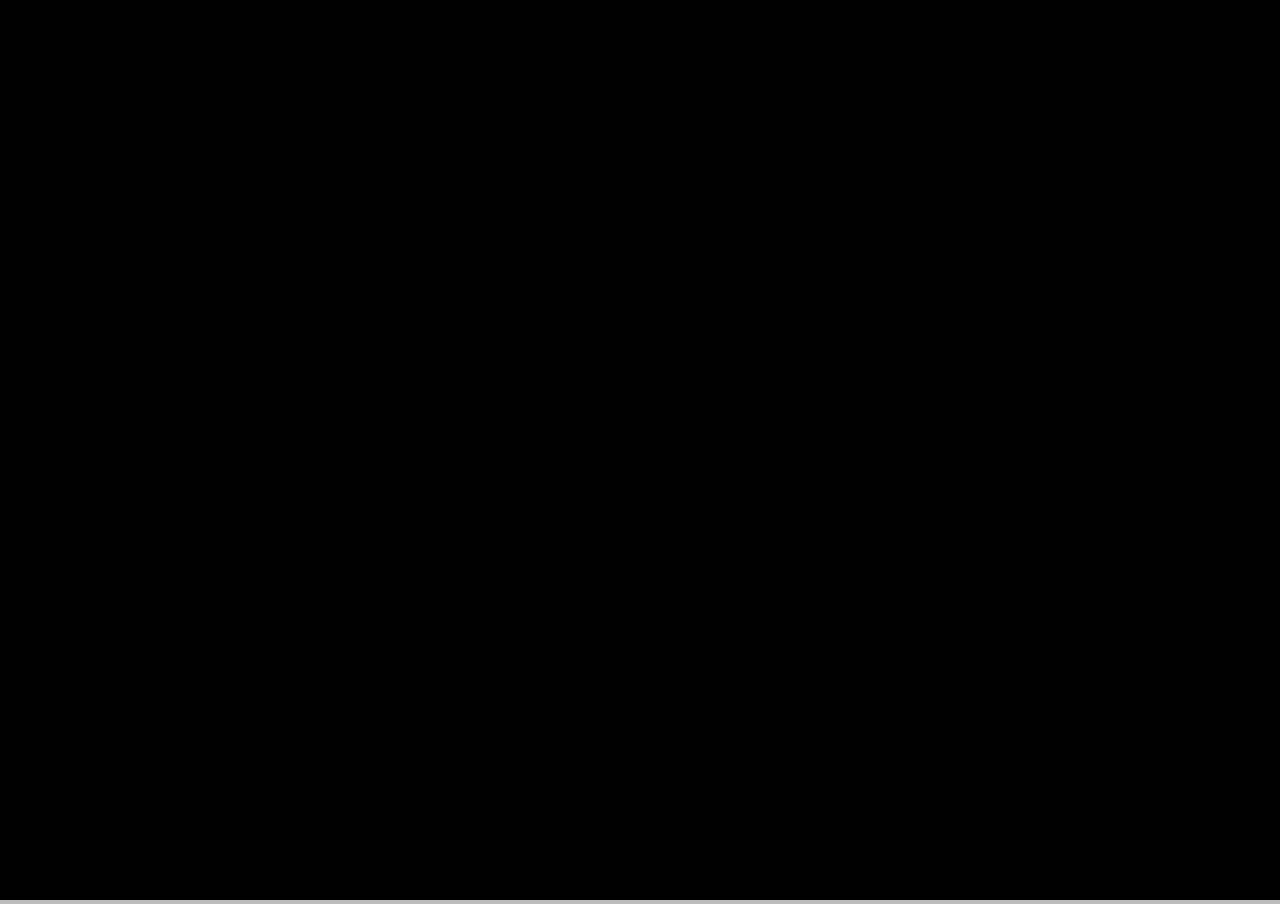
==== editor_view.html @ 8bba162b "Repo Sync" ====
<!DOCTYPE html>
<HTML>
<script src='./lib/three/three.min.js'></script>
<body style='margin: 0px; background-color: #bbbbbb;overflow: hidden;'>
<script type="text/javascript">
	var renderer	= new THREE.WebGLRenderer();
    renderer.setClearColor(new THREE.Color(0x000000, 1.0));
	renderer.setSize( window.innerWidth, window.innerHeight );
	document.body.appendChild( renderer.domElement );
    
    var objects = [];
	var updateFcts	= []
	var scene	= new THREE.Scene()
	var camera	= new THREE.PerspectiveCamera(45, window.innerWidth / window.innerHeight, 0.01, 1000 )
	camera.position.z = 4
    var hemiLight = new THREE.HemisphereLight( 0x0000ff, 0x00ff00, 0.6 ); 
    scene.add(hemiLight);
    render();
    
	// the function called to run the generatedCode
	window.run	= function run(generatedCode){
		console.log('generatedCode inside view iframe', generatedCode)
        console.log(objects.length);
        clearAll();
		eval(generatedCode)
        render();
	}

	//////////////////////////////////////////////////////////////////////////////////
	//		Camera Controls							//
	//////////////////////////////////////////////////////////////////////////////////
	var mouse	= {x : 0, y : 0}
	document.addEventListener('mousemove', function(event){
		mouse.x	= (event.clientX / window.innerWidth ) - 0.5
		mouse.y	= (event.clientY / window.innerHeight) - 0.5
	}, false)
	updateFcts.push(function(delta, now){
		camera.position.x += (mouse.x*5 - camera.position.x) * (delta*3)
		camera.position.y += (mouse.y*5 - camera.position.y+2) * (delta*3)
		camera.lookAt( scene.position )
	})

  function clearAll(){
    while(objects.length>0){
        console.log(scene.children)
        scene.removeObject(objects[0]);
        objects.shift();
    };
};
	//////////////////////////////////////////////////////////////////////////////////
	//		render the scene						//
	//////////////////////////////////////////////////////////////////////////////////
	updateFcts.push(function(){
		renderer.render( scene, camera );		
	})
    function render() {
            renderer.render(scene, camera);
        }
	
	//////////////////////////////////////////////////////////////////////////////////
	//		loop runner							//
	//////////////////////////////////////////////////////////////////////////////////
	var lastTimeMsec= null
	requestAnimationFrame(function animate(nowMsec){
		// keep looping
		requestAnimationFrame( animate );
		// measure time
		lastTimeMsec	= lastTimeMsec || nowMsec-1000/60
		var deltaMsec	= Math.min(200, nowMsec - lastTimeMsec)
		lastTimeMsec	= nowMsec
		// call each update function
		updateFcts.forEach(function(updateFn){
			updateFn(deltaMsec/1000, nowMsec/1000)
		})
	})
    
</script></body></HTML>
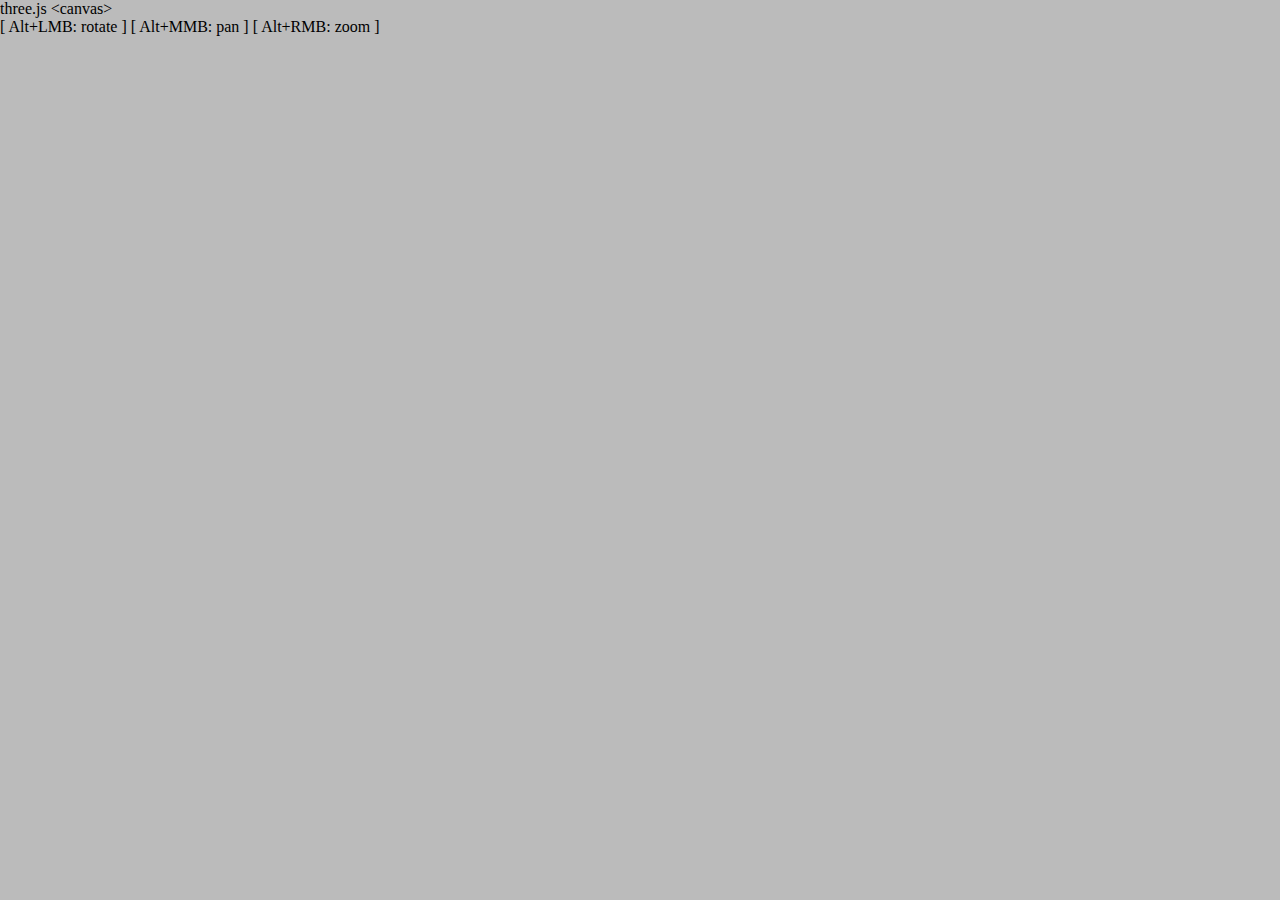
==== commit 73fa9a4b: "fixing skarf issues" ====
--- a/editor_view.html
+++ b/editor_view.html
@@ -1,12 +1,299 @@
 <!DOCTYPE html>
 <HTML>
-<script src='./lib/three/three.min.js'></script>
-<body style='margin: 0px; background-color: #bbbbbb;overflow: hidden;'>
+<script src="js/jquery/jquery-2.0.2.min.js"></script>
+<script src='js/threejs/three.min.js'></script>
+<script src="js/video/webrtc_adapter.js"></script>
+<script src="js/video/streamvideo.js"></script>
+<script src="js/skarf/skarf.min.js"></script>
+<script src="js/js-aruco/svd.js"></script>
+<script src="js/js-aruco/posit1.js"></script>
+<script src="js/js-aruco/cv.js"></script>
+<script src="js/js-aruco/aruco.js"></script>
 <script type="text/javascript">
-	var renderer	= new THREE.WebGLRenderer();
-    renderer.setClearColor(new THREE.Color(0x000000, 1.0));
-	renderer.setSize( window.innerWidth, window.innerHeight );
-	document.body.appendChild( renderer.domElement );
+    var MARKER_SIZE = 35.0; //millimeters
+
+        var clock = new THREE.Clock();
+        var lookAtPoint = new THREE.Vector3();
+
+        var isOrbiting = true;
+        var canvas, canvasWidth, canvasHeight;
+        var skarf, skarfJsArToolKit, skarfJsAruco;
+        var trackingLibObjects = {};
+
+        var trackingLibs = {
+            'JSARToolKit': 'JSARToolKit',
+            'js-aruco': 'js-aruco'
+        };
+
+        var options = {
+            trackingLib: trackingLibs[Object.keys(trackingLibs)[0]],
+            trackingSceneThreshold: 128,
+            trackingSceneMultipleTrackers: false,
+            cameraMotionAutoOrbit: false,
+            cameraMotionRadius: 0.2,
+            cameraMotionSpeed: 0.2,
+            cameraMotionTiltAmp: 0.2,
+            cameraMotionTiltOffset: 0.1,
+            togglePauseOrbit: function () {
+                isOrbiting = !isOrbiting;
+            },
+            displayRefCube: false,
+            displayDebugView: false,
+            displayOriginPlane: false,
+            displayWireframe: false,
+            displayLocalAxis: false
+        };
+
+        function checkWebGl() {
+            if (!Detector.webgl) {
+                $('div').remove();
+                Detector.addGetWebGLMessage();
+                throw new Error('Your browser does not seem to support WebGL');
+            }
+        }
+
+        var vfov;
+        var trackSceneRenderer, trackSceneScene, trackSceneCamera, trackSceneCameraControls;
+        var trackScenePlaneMesh, trackScenePlaneMesh2, trackScenePlaneMesh3;
+        var refCubeMesh, refCubeMesh2, refCubeMesh3;
+        var composer;
+        var source;
+
+
+
+
+        var markerImages = {
+            'JSARToolKit': [
+            THREE.ImageUtils.loadTexture('markers/jsartoolkit/22.png'),
+            THREE.ImageUtils.loadTexture('markers/jsartoolkit/81.png'),
+            THREE.ImageUtils.loadTexture('markers/jsartoolkit/63.png')
+        ],
+            'js-aruco': [
+            THREE.ImageUtils.loadTexture('markers/js-aruco/1001.png'),
+            THREE.ImageUtils.loadTexture('markers/js-aruco/446.png'),
+            THREE.ImageUtils.loadTexture('markers/js-aruco/923.png')
+        ]
+        }
+
+        function setupThreejsTrackingScene() {
+
+            //renderer
+            trackSceneRenderer = new THREE.WebGLRenderer({
+                antialias: true
+            });
+            trackSceneRenderer.setSize(canvasWidth, canvasHeight);
+            trackSceneRenderer.setClearColor('#888888', 1);
+            var $threejsTrackSceneContainerElem = $('#mainTracking3dScene div:eq(0)');
+            $threejsTrackSceneContainerElem.after(trackSceneRenderer.domElement);
+            source = trackSceneRenderer.domElement;
+
+            //scene
+            trackSceneScene = new THREE.Scene();
+
+            //camera
+            vfov = 40;
+            trackSceneCamera = new THREE.PerspectiveCamera(vfov, canvasWidth / canvasHeight, 0.1, 1000);
+            trackSceneCamera.position.set(0.25, 0.25, 0.25);
+            trackSceneCamera.lookAt(new THREE.Vector3(0, 0, 0));
+            trackSceneCameraControls = new THREE.OrbitControls(trackSceneCamera);
+            trackSceneCameraControls.modifierKey = 'alt';
+
+            //plane
+            trackScenePlaneMesh = new THREE.Mesh(
+                new THREE.PlaneGeometry(0.1, 0.1, 2, 2),
+                new THREE.MeshBasicMaterial()
+            );
+            trackScenePlaneMesh.geometry.applyMatrix(new THREE.Matrix4().makeRotationX(-Math.PI / 2));
+            trackSceneScene.add(trackScenePlaneMesh);
+
+            //plane 2
+            trackScenePlaneMesh2 = new THREE.Mesh(
+                new THREE.PlaneGeometry(0.1, 0.1, 2, 2),
+                new THREE.MeshBasicMaterial()
+            );
+            trackScenePlaneMesh2.geometry.applyMatrix(new THREE.Matrix4().makeRotationX(-Math.PI / 2));
+            trackScenePlaneMesh2.position.x = 0.11;
+            trackScenePlaneMesh2.position.z = -0.07;
+            trackSceneScene.add(trackScenePlaneMesh2);
+
+            //plane 3
+            trackScenePlaneMesh3 = new THREE.Mesh(
+                new THREE.PlaneGeometry(0.1, 0.1, 2, 2),
+                new THREE.MeshBasicMaterial()
+            );
+            trackScenePlaneMesh3.geometry.applyMatrix(new THREE.Matrix4().makeRotationX(-Math.PI / 2));
+            trackScenePlaneMesh3.position.x = -0.14;
+            trackScenePlaneMesh3.position.z = -0.02;
+            trackSceneScene.add(trackScenePlaneMesh3);
+
+            //reference cube
+            refCubeMesh = new THREE.Mesh(
+                new THREE.CubeGeometry(0.1, 0.1, 0.1),
+                new THREE.MeshBasicMaterial({
+                    color: 0x00ff00,
+                    side: THREE.DoubleSide,
+                    wireframe: true,
+                    depthTest: false,
+                    depthWrite: false
+                })
+            );
+            refCubeMesh.position.y = 0.05;
+            trackSceneScene.add(refCubeMesh);
+
+            //reference cube 2
+            refCubeMesh2 = new THREE.Mesh(
+                new THREE.CubeGeometry(0.1, 0.1, 0.1),
+                new THREE.MeshBasicMaterial({
+                    color: 0x00ff00,
+                    side: THREE.DoubleSide,
+                    wireframe: true,
+                    depthTest: false,
+                    depthWrite: false
+                })
+            );
+            refCubeMesh2.position.x = trackScenePlaneMesh2.position.x;
+            refCubeMesh2.position.y = 0.05;
+            refCubeMesh2.position.z = trackScenePlaneMesh2.position.z;
+            trackSceneScene.add(refCubeMesh2);
+
+            //reference cube 3
+            refCubeMesh3 = new THREE.Mesh(
+                new THREE.CubeGeometry(0.1, 0.1, 0.1),
+                new THREE.MeshBasicMaterial({
+                    color: 0x00ff00,
+                    side: THREE.DoubleSide,
+                    wireframe: true,
+                    depthTest: false,
+                    depthWrite: false
+                })
+            );
+            refCubeMesh3.position.x = trackScenePlaneMesh3.position.x;
+            refCubeMesh3.position.y = 0.05;
+            refCubeMesh3.position.z = trackScenePlaneMesh3.position.z;
+            trackSceneScene.add(refCubeMesh3);
+        }
+
+        var renderer, scene, cameraJsArToolKit, cameraJsAruco;
+        var keyLight, fillLight;
+        var materials = [];
+        var originPlaneMesh;
+
+        function setupMainScene() {
+
+            //create renderer
+            renderer = new THREE.WebGLRenderer({
+                antialias: true
+            });
+            renderer.setSize(640, 360);
+            renderer.setClearColor('#081419', 1);
+            renderer.shadowMapEnabled = true;
+            renderer.shadowMapType = THREE.PCFShadowMap;
+            renderer.shadowMapSoft = true;
+            var $threejsContainerElem = $('#threejs-container');
+            $threejsContainerElem.append(renderer.domElement);
+
+            //create scene
+            scene = new THREE.Scene();
+
+            //create cameras
+            cameraJsArToolKit = new THREE.PerspectiveCamera(25, renderer.domElement.width / renderer.domElement.height, 0.1, 1000);
+            cameraJsArToolKit.position.set(8, 8, 15);
+            cameraJsArToolKit.lookAt(new THREE.Vector3(0, 0, 0));
+            cameraJsArToolKit.matrixAutoUpdate = false;
+
+            cameraJsAruco = new THREE.PerspectiveCamera(vfov, renderer.domElement.width / renderer.domElement.height, 0.1, 1000);
+            cameraJsAruco.position.set(8, 8, 15);
+            cameraJsAruco.lookAt(new THREE.Vector3(0, 0, 0));
+            cameraJsAruco.matrixAutoUpdate = false;
+
+            //create plane at origin
+            var originPlaneGeom = new THREE.PlaneGeometry(MARKER_SIZE * 3, MARKER_SIZE * 3, 1, 1);
+            originPlaneGeom.applyMatrix(new THREE.Matrix4().makeRotationX(-Math.PI / 2));
+            var originPlaneMaterial = new THREE.MeshPhongMaterial({
+                color: 0x99ff66,
+                side: THREE.DoubleSide,
+                wireframe: false
+            });
+            materials.push(originPlaneMaterial);
+            originPlaneMesh = new THREE.Mesh(originPlaneGeom, originPlaneMaterial);
+            originPlaneMesh.castShadow = true;
+            originPlaneMesh.receiveShadow = true;
+            scene.add(originPlaneMesh);
+
+            //setup lights
+            scene.add(new THREE.AmbientLight(0x111111));
+
+            keyLight = new THREE.DirectionalLight(0xffffff, 1.0);
+            keyLight.position.set(-50, 75, 75);
+            keyLight.target.position.set(0, 0, 0);
+            keyLight.castShadow = true;
+            keyLight.shadowCameraNear = 60;
+            keyLight.shadowCameraFar = 200;
+            keyLight.shadowCameraRight = 150;
+            keyLight.shadowCameraLeft = -150;
+            keyLight.shadowCameraTop = 150;
+            keyLight.shadowCameraBottom = -150;
+            // keyLight.shadowCameraVisible = true;
+            keyLight.shadowBias = 0.0001;
+            keyLight.shadowDarkness = 0.5;
+            keyLight.shadowMapWidth = 1024;
+            keyLight.shadowMapHeight = 1024;
+            scene.add(keyLight);
+
+            fillLight = new THREE.DirectionalLight(0xffffff, 0.7);
+            fillLight.position.set(25, 75, 75);
+            fillLight.target.position.set(0, 0, 0);
+            scene.add(fillLight);
+        }
+
+        function setupSkarf() {
+            //INICIO VIDEO
+            sourceVideoTrack = $('#mainVideo')[0];
+            //FIN VIDEO  
+
+
+            //create Skarf framework
+            skarfJsArToolKit = new SKARF.Skarf({
+
+                arLibType: 'jsartoolkit',
+                trackingElem: sourceVideoTrack,
+                markerSize: MARKER_SIZE,
+                verticalFov: vfov,
+                threshold: options.trackingSceneThreshold,
+                debug: options.displayDebugView,
+
+                canvasContainerElem: $('#canvas-container'),
+
+                renderer: renderer,
+                scene: scene,
+                camera: cameraJsArToolKit,
+
+                markersJsonFile: 'models/models_jsartoolkit.json'
+
+            });
+            trackingLibObjects['JSARToolKit'] = skarfJsArToolKit;
+
+            skarfJsAruco = new SKARF.Skarf({
+
+                arLibType: 'jsaruco',
+                trackingElem: sourceVideoTrack,
+                markerSize: MARKER_SIZE,
+                verticalFov: vfov,
+                debug: options.displayDebugView,
+
+                canvasContainerElem: $('#canvas-container'),
+
+                renderer: renderer,
+                scene: scene,
+                camera: cameraJsAruco,
+
+                markersJsonFile: 'models/models_jsaruco.json'
+
+            });
+            trackingLibObjects['js-aruco'] = skarfJsAruco;
+
+            skarf = trackingLibObjects[options.trackingLib];
+        }
     
     var objects = [];
 	var updateFcts	= []
@@ -15,6 +302,14 @@
 	camera.position.z = 4
     var hemiLight = new THREE.HemisphereLight( 0x0000ff, 0x00ff00, 0.6 ); 
     scene.add(hemiLight);
+    
+    //get canvas
+    
+    setupThreejsTrackingScene();
+    setupMainScene();
+    setupSkarf();
+    setupVideo();
+    streamVideo(video);
     render();
     
 	// the function called to run the generatedCode
@@ -54,6 +349,8 @@
 		renderer.render( scene, camera );		
 	})
     function render() {
+            //update on every frame
+            skarf.update(dt);
             renderer.render(scene, camera);
         }
 	
@@ -74,4 +371,15 @@
 		})
 	})
     
-</script></body></HTML>
+</script>
+<body style='margin: 0px; background-color: #bbbbbb;overflow: hidden;'>
+    <div class="container" id="threejs-container-parent">
+        <div class="caption">three.js &lt;canvas&gt;</div>
+        <div id="threejs-container"></div>
+        <div class="caption">[ Alt+LMB: rotate ] [ Alt+MMB: pan ] [ Alt+RMB: zoom ]</div>
+    </div>
+    <div class="mainCanvas"></div>
+    <div class="invisible" id="video-container">
+        <video id="mainVideo" width="640" height="480" autoplay="autoplay" muted="true"></video>
+    </div>
+</body></HTML>
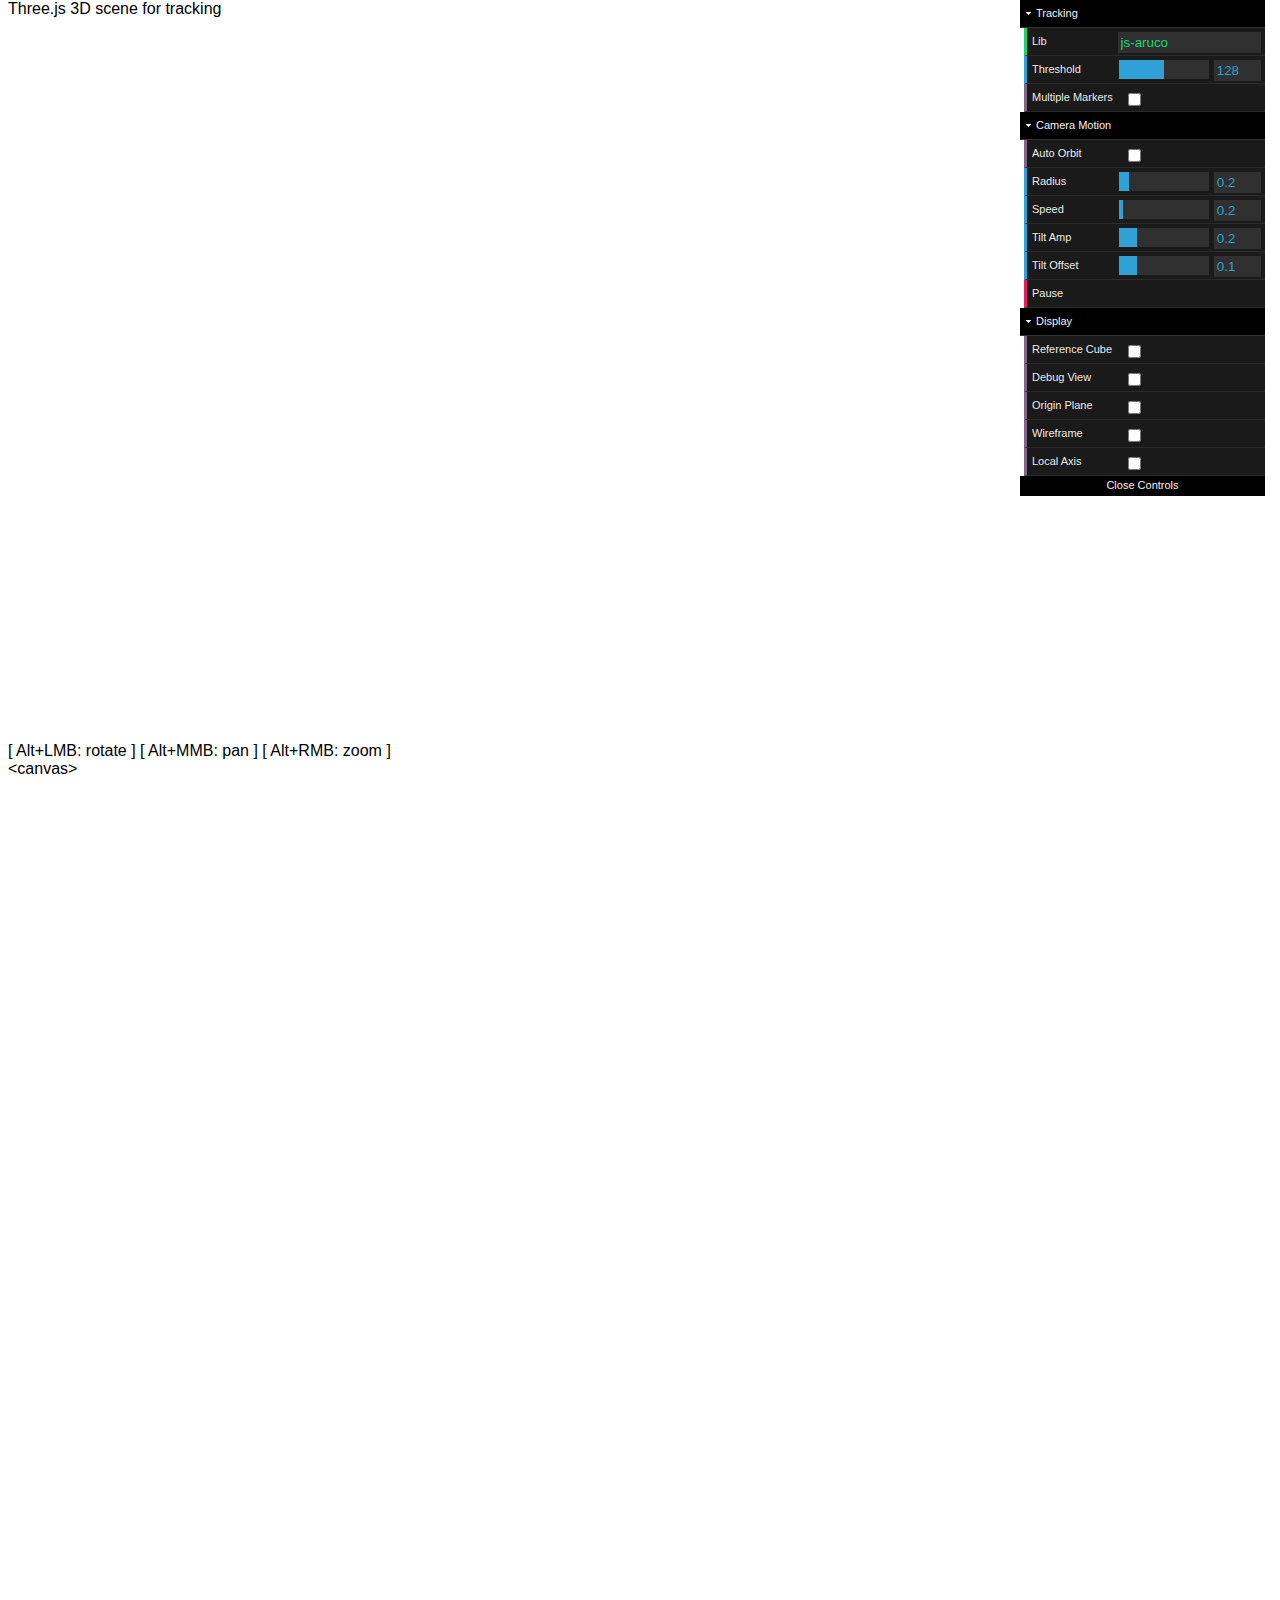
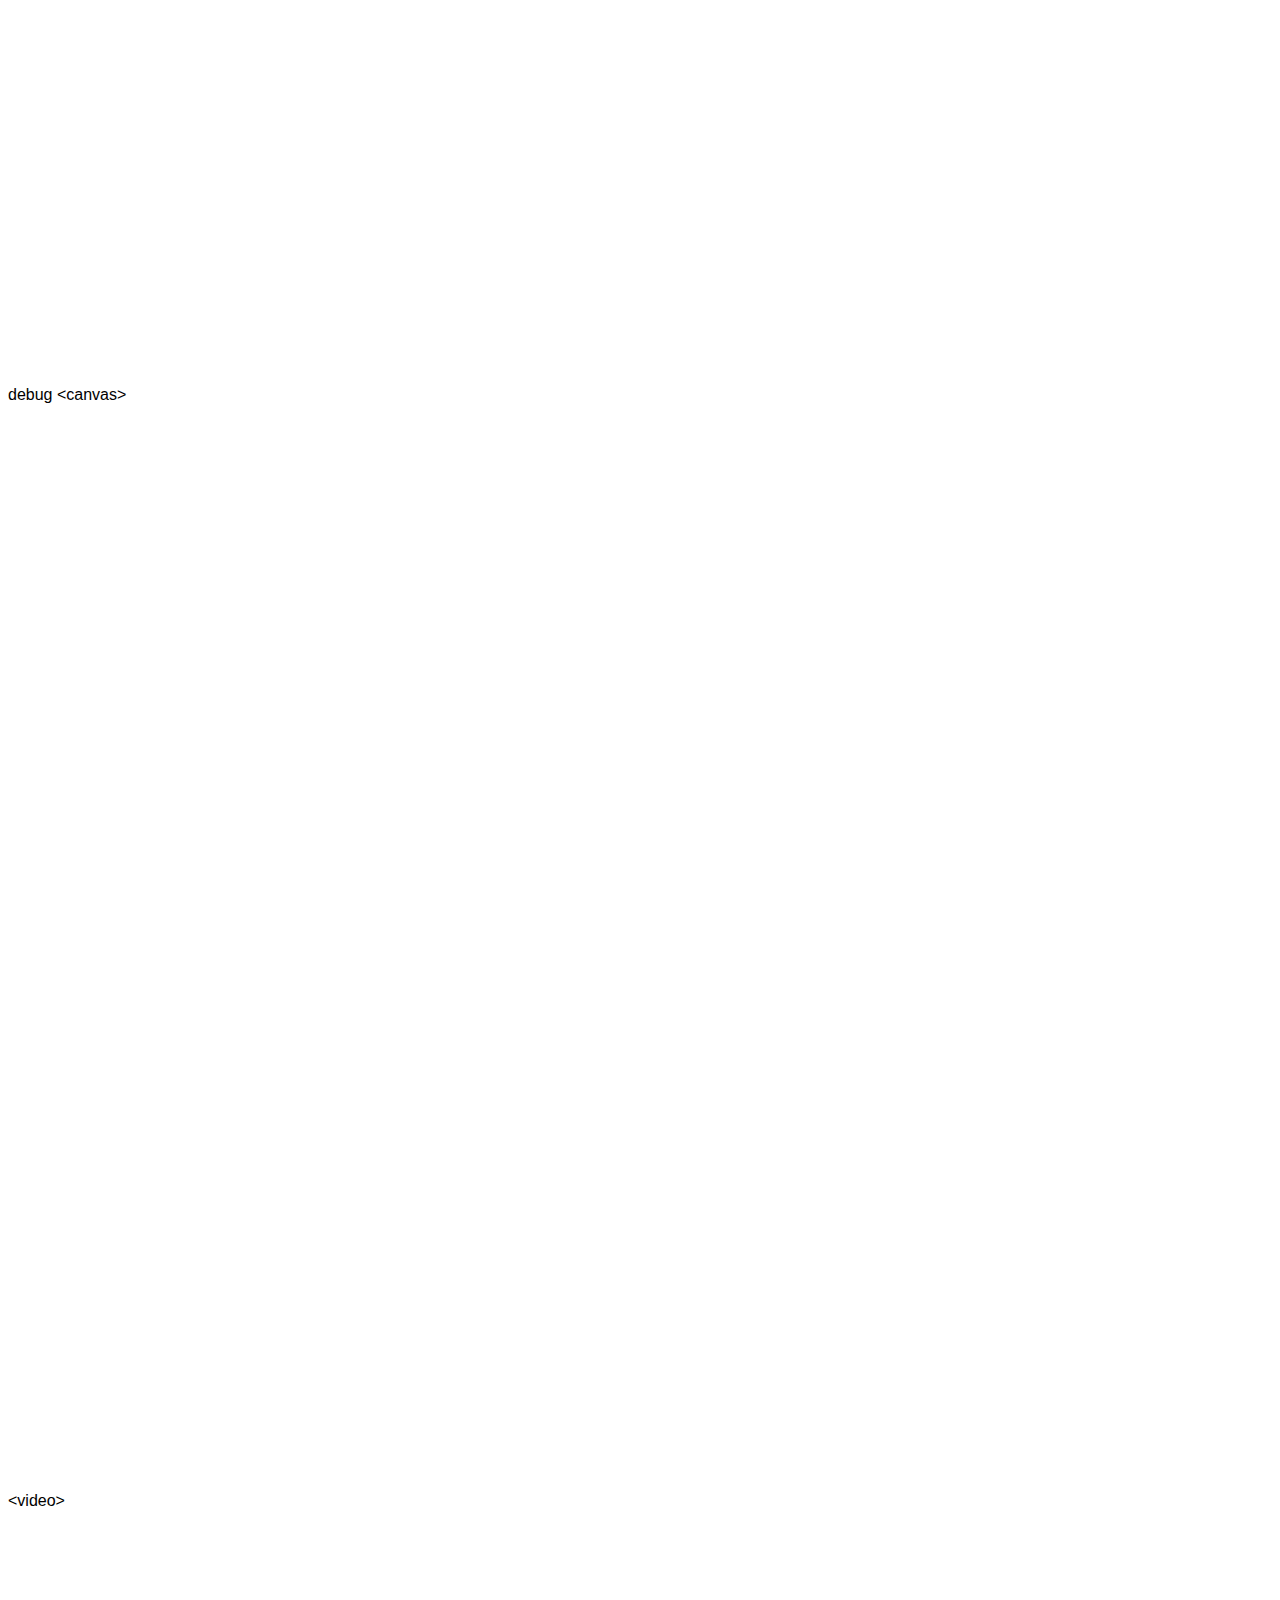
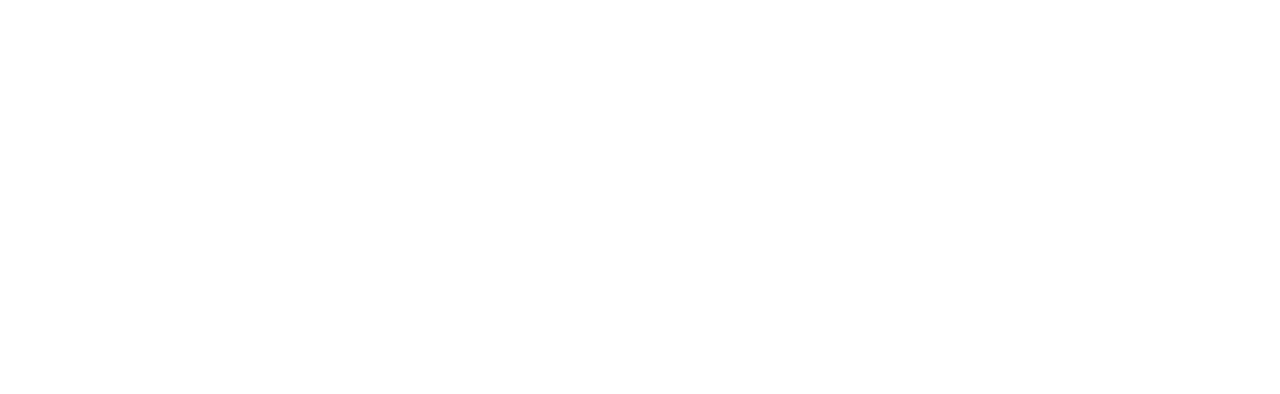
==== commit fb9e49c7: "Primera versión Skarf funcional" ====
--- a/editor_view.html
+++ b/editor_view.html
@@ -1,32 +1,50 @@
 <!DOCTYPE html>
-<HTML>
-<script src="js/jquery/jquery-2.0.2.min.js"></script>
-<script src='js/threejs/three.min.js'></script>
-<script src="js/video/webrtc_adapter.js"></script>
-<script src="js/video/streamvideo.js"></script>
-<script src="js/skarf/skarf.min.js"></script>
-<script src="js/js-aruco/svd.js"></script>
-<script src="js/js-aruco/posit1.js"></script>
-<script src="js/js-aruco/cv.js"></script>
-<script src="js/js-aruco/aruco.js"></script>
-<script type="text/javascript">
-    var MARKER_SIZE = 35.0; //millimeters
+<html>
+
+<head>
+    <title>skarf.js - Track Three.js Scene</title>
+    <meta charset="UTF-8" />
+
+    <link href='http://fonts.googleapis.com/css?family=Fauna+One' rel='stylesheet' type='text/css'>
+    <link rel="stylesheet" href="css/style.css">
+
+    <!--load helper libraries-->
+    <script type="text/javascript" src="js/jquery/jquery-2.0.2.min.js"></script>
+
+    <!--load 3D libraries-->
+    <script type="text/javascript" src="js/threejs/three.min.js"></script>
+    <script type="text/javascript" src="js/threejs/Detector.js"></script>
+    <script type="text/javascript" src="js/threejs/stats.min.js"></script>
+    <script type="text/javascript" src="js/threejs/OrbitControls.js"></script>
+    <script type="text/javascript" src="js/threejs/OBJMTLLoader.js"></script>
+    <script type="text/javascript" src="js/threejs/MTLLoader.js"></script>
+    <script type="text/javascript" src="js/threejs/BinaryLoader.js"></script>
+    <script type="text/javascript" src="js/dat.gui/dat.gui.min.js"></script>
+
+    <!--load AR libraries-->
+    <script type="text/javascript" src="js/js-aruco/svd.js"></script>
+    <script type="text/javascript" src="js/js-aruco/posit1.js"></script>
+    <script type="text/javascript" src="js/js-aruco/cv.js"></script>
+    <script type="text/javascript" src="js/js-aruco/aruco.js"></script>
+    <script type="text/javascript" src="js/skarf.min.js"></script>
+
+    <!--load webcam streaming libraries-->
+    <script type="text/javascript" src="js/video/webrtc_adapter.js"></script>
+    <script type="text/javascript" src="js/video/streamvideo.js"></script>
+
+    <script>
+        var MARKER_SIZE = 35.0; //millimeters
 
         var clock = new THREE.Clock();
         var lookAtPoint = new THREE.Vector3();
 
         var isOrbiting = true;
         var canvas, canvasWidth, canvasHeight;
-        var skarf, skarfJsArToolKit, skarfJsAruco;
+        var skarf, skarfJsAruco;
         var trackingLibObjects = {};
 
-        var trackingLibs = {
-            'JSARToolKit': 'JSARToolKit',
-            'js-aruco': 'js-aruco'
-        };
-
         var options = {
-            trackingLib: trackingLibs[Object.keys(trackingLibs)[0]],
+            trackingLib: 'js-aruco',
             trackingSceneThreshold: 128,
             trackingSceneMultipleTrackers: false,
             cameraMotionAutoOrbit: false,
@@ -62,18 +80,11 @@
 
 
 
-        var markerImages = {
-            'JSARToolKit': [
-            THREE.ImageUtils.loadTexture('markers/jsartoolkit/22.png'),
-            THREE.ImageUtils.loadTexture('markers/jsartoolkit/81.png'),
-            THREE.ImageUtils.loadTexture('markers/jsartoolkit/63.png')
-        ],
-            'js-aruco': [
+        var markerImages = [
             THREE.ImageUtils.loadTexture('markers/js-aruco/1001.png'),
             THREE.ImageUtils.loadTexture('markers/js-aruco/446.png'),
             THREE.ImageUtils.loadTexture('markers/js-aruco/923.png')
         ]
-        }
 
         function setupThreejsTrackingScene() {
 
@@ -173,7 +184,7 @@
             trackSceneScene.add(refCubeMesh3);
         }
 
-        var renderer, scene, cameraJsArToolKit, cameraJsAruco;
+        var renderer, scene, cameraJsAruco;
         var keyLight, fillLight;
         var materials = [];
         var originPlaneMesh;
@@ -196,11 +207,6 @@
             scene = new THREE.Scene();
 
             //create cameras
-            cameraJsArToolKit = new THREE.PerspectiveCamera(25, renderer.domElement.width / renderer.domElement.height, 0.1, 1000);
-            cameraJsArToolKit.position.set(8, 8, 15);
-            cameraJsArToolKit.lookAt(new THREE.Vector3(0, 0, 0));
-            cameraJsArToolKit.matrixAutoUpdate = false;
-
             cameraJsAruco = new THREE.PerspectiveCamera(vfov, renderer.domElement.width / renderer.domElement.height, 0.1, 1000);
             cameraJsAruco.position.set(8, 8, 15);
             cameraJsAruco.lookAt(new THREE.Vector3(0, 0, 0));
@@ -251,28 +257,6 @@
             sourceVideoTrack = $('#mainVideo')[0];
             //FIN VIDEO  
 
-
-            //create Skarf framework
-            skarfJsArToolKit = new SKARF.Skarf({
-
-                arLibType: 'jsartoolkit',
-                trackingElem: sourceVideoTrack,
-                markerSize: MARKER_SIZE,
-                verticalFov: vfov,
-                threshold: options.trackingSceneThreshold,
-                debug: options.displayDebugView,
-
-                canvasContainerElem: $('#canvas-container'),
-
-                renderer: renderer,
-                scene: scene,
-                camera: cameraJsArToolKit,
-
-                markersJsonFile: 'models/models_jsartoolkit.json'
-
-            });
-            trackingLibObjects['JSARToolKit'] = skarfJsArToolKit;
-
             skarfJsAruco = new SKARF.Skarf({
 
                 arLibType: 'jsaruco',
@@ -287,99 +271,264 @@
                 scene: scene,
                 camera: cameraJsAruco,
 
-                markersJsonFile: 'models/models_jsaruco.json'
+                markersJsonFile: 'models/test.json'
 
             });
             trackingLibObjects['js-aruco'] = skarfJsAruco;
 
             skarf = trackingLibObjects[options.trackingLib];
         }
-    
-    var objects = [];
-	var updateFcts	= []
-	var scene	= new THREE.Scene()
-	var camera	= new THREE.PerspectiveCamera(45, window.innerWidth / window.innerHeight, 0.01, 1000 )
-	camera.position.z = 4
-    var hemiLight = new THREE.HemisphereLight( 0x0000ff, 0x00ff00, 0.6 ); 
-    scene.add(hemiLight);
-    
-    //get canvas
-    
-    setupThreejsTrackingScene();
-    setupMainScene();
-    setupSkarf();
-    setupVideo();
-    streamVideo(video);
-    render();
-    
-	// the function called to run the generatedCode
-	window.run	= function run(generatedCode){
-		console.log('generatedCode inside view iframe', generatedCode)
-        console.log(objects.length);
-        clearAll();
-		eval(generatedCode)
-        render();
-	}
-
-	//////////////////////////////////////////////////////////////////////////////////
-	//		Camera Controls							//
-	//////////////////////////////////////////////////////////////////////////////////
-	var mouse	= {x : 0, y : 0}
-	document.addEventListener('mousemove', function(event){
-		mouse.x	= (event.clientX / window.innerWidth ) - 0.5
-		mouse.y	= (event.clientY / window.innerHeight) - 0.5
-	}, false)
-	updateFcts.push(function(delta, now){
-		camera.position.x += (mouse.x*5 - camera.position.x) * (delta*3)
-		camera.position.y += (mouse.y*5 - camera.position.y+2) * (delta*3)
-		camera.lookAt( scene.position )
-	})
-
-  function clearAll(){
-    while(objects.length>0){
-        console.log(scene.children)
-        scene.removeObject(objects[0]);
-        objects.shift();
-    };
-};
-	//////////////////////////////////////////////////////////////////////////////////
-	//		render the scene						//
-	//////////////////////////////////////////////////////////////////////////////////
-	updateFcts.push(function(){
-		renderer.render( scene, camera );		
-	})
-    function render() {
-            //update on every frame
-            skarf.update(dt);
-            renderer.render(scene, camera);
-        }
-	
-	//////////////////////////////////////////////////////////////////////////////////
-	//		loop runner							//
-	//////////////////////////////////////////////////////////////////////////////////
-	var lastTimeMsec= null
-	requestAnimationFrame(function animate(nowMsec){
-		// keep looping
-		requestAnimationFrame( animate );
-		// measure time
-		lastTimeMsec	= lastTimeMsec || nowMsec-1000/60
-		var deltaMsec	= Math.min(200, nowMsec - lastTimeMsec)
-		lastTimeMsec	= nowMsec
-		// call each update function
-		updateFcts.forEach(function(updateFn){
-			updateFn(deltaMsec/1000, nowMsec/1000)
-		})
-	})
-    
-</script>
-<body style='margin: 0px; background-color: #bbbbbb;overflow: hidden;'>
-    <div class="container" id="threejs-container-parent">
-        <div class="caption">three.js &lt;canvas&gt;</div>
-        <div id="threejs-container"></div>
+
+        var stats;
+
+        function setupStats() {
+            stats = new Stats();
+            var $threejsContainerParentElem = $('#threejs-container-parent');
+            $threejsContainerParentElem.append(stats.domElement);
+        }
+
+        var gui;
+        var trackingFolder, cameraMotionFolder, displayFolder;
+
+        function setupGui() {
+
+            gui = new dat.GUI();
+            // gui.close();  //close GUI by default
+
+            //tracking scene folder
+            trackingFolder = gui.addFolder('Tracking');
+            trackingFolder.open();
+
+            var control = trackingFolder.add(options, 'trackingLib', 'jsaruco').name('Lib');
+
+            function changeTrackingLib(value) {
+
+                console.log('Using tracking lib: ' + value);
+
+                //hide all models of the current skarf
+                var renderer = skarf.getRenderer();
+                renderer.hideAllModels();
+
+                //swap the marker images
+                trackScenePlaneMesh.material.map = markerImages[0];
+                trackScenePlaneMesh2.material.map = markerImages[1];
+                trackScenePlaneMesh3.material.map = markerImages[2];
+
+                //swap the tracking lib
+                skarf = trackingLibObjects[value];
+            }
+            control.onChange(changeTrackingLib);
+            changeTrackingLib(options.trackingLib);
+
+            control = trackingFolder.add(options, 'trackingSceneThreshold', 0, 255).name('Threshold');
+
+            function trackingThreshold_onChange(value) {
+                var arLib = skarf.getArLib();
+                if (arLib instanceof SKARF.JsArToolKitArLib) {
+                    arLib.setThreshold(value);
+                }
+            }
+            control.onChange(trackingThreshold_onChange);
+
+            control = trackingFolder.add(options, 'trackingSceneMultipleTrackers').name('Multiple Markers');
+
+            function toggleMultipleMarkers(value) {
+                trackScenePlaneMesh2.visible = value;
+                trackScenePlaneMesh3.visible = value;
+                refCubeMesh2.visible = value && options.displayRefCube;
+                refCubeMesh3.visible = value && options.displayRefCube;
+            }
+            control.onChange(toggleMultipleMarkers);
+            toggleMultipleMarkers(options.trackingSceneMultipleTrackers);
+
+            //camera motion folder
+            cameraMotionFolder = gui.addFolder('Camera Motion');
+            cameraMotionFolder.open();
+
+            control = cameraMotionFolder.add(options, 'cameraMotionAutoOrbit').name('Auto Orbit');
+
+            function toggleCameraMotionAutoOrbit(value) {
+                //always turn orbiting on when auto orbit is turned on
+                isOrbiting = true;
+            }
+            control.onChange(toggleCameraMotionAutoOrbit);
+
+            control = cameraMotionFolder.add(options, 'cameraMotionRadius', 0.1, 1.0).name('Radius');
+
+            control = cameraMotionFolder.add(options, 'cameraMotionSpeed', 0.1, 2.0).name('Speed');
+
+            control = cameraMotionFolder.add(options, 'cameraMotionTiltAmp', 0.0, 1.0).name('Tilt Amp');
+
+            control = cameraMotionFolder.add(options, 'cameraMotionTiltOffset', 0.0, 0.5).name('Tilt Offset');
+
+            control = cameraMotionFolder.add(options, 'togglePauseOrbit').name('Pause');
+
+            //display folder
+            displayFolder = gui.addFolder('Display');
+            displayFolder.open();
+
+            control = displayFolder.add(options, 'displayRefCube').name('Reference Cube');
+
+            function toggleRefCube(value) {
+                refCubeMesh.visible = value;
+                refCubeMesh2.visible = value && options.trackingSceneMultipleTrackers;
+                refCubeMesh3.visible = value && options.trackingSceneMultipleTrackers;
+            }
+            control.onChange(toggleRefCube);
+            toggleRefCube(options.displayRefCube);
+
+            control = displayFolder.add(options, 'displayDebugView').name('Debug View');
+
+            function toggleDebugView(value) {
+                var arLib = skarf.getArLib();
+                arLib.setDebug(value);
+            }
+            control.onChange(toggleDebugView);
+            toggleDebugView(options.displayDebugView);
+
+            control = displayFolder.add(options, 'displayOriginPlane').name('Origin Plane');
+
+            function toggleOriginPlane(value) {
+                originPlaneMesh.visible = value;
+            }
+            control.onChange(toggleOriginPlane);
+            toggleOriginPlane(options.displayOriginPlane);
+
+            control = displayFolder.add(options, 'displayWireframe').name('Wireframe');
+
+            function toggleWireframe(value) {
+                var renderer = skarf.getRenderer();
+                renderer.setWireframeVisible(value);
+                var i, len;
+                for (i = 0, len = materials.length; i < len; i++) {
+                    materials[i].wireframe = value;
+                }
+            }
+            control.onChange(toggleWireframe);
+            toggleWireframe(options.displayWireframe);
+
+            control = displayFolder.add(options, 'displayLocalAxis').name('Local Axis');
+
+            function toggleLocalAxis(value) {
+                var renderer = skarf.getRenderer();
+                renderer.setLocalAxisVisible(value);
+            }
+            control.onChange(toggleLocalAxis);
+            toggleLocalAxis(options.displayLocalAxis);
+        }
+
+        var video;
+
+        function setupVideo() {
+            video = $('#mainVideo')[0];
+        }
+
+
+        var ctx;
+        var markers = {};
+        var t = 0;
+        $(document).ready(function () {
+
+            //check for WebGL
+            checkWebGl();
+
+            console.log('Document is ready.');
+
+            //get canvas
+            canvas = $('#mainCanvas')[0];
+            canvasWidth = canvas.width;
+            canvasHeight = canvas.height;
+            ctx = canvas.getContext('2d');
+
+            //setup tracking scene
+            setupThreejsTrackingScene();
+
+            //setup main scene
+            setupMainScene();
+            
+            //setup skarf
+            setupSkarf();
+            
+            //setup stats monitor
+            setupStats();
+            
+            //setup GUI
+            setupGui();
+            
+            //stream to video element
+            setupVideo();
+
+            //main loop
+
+            //INICIO VIDEO
+            streamVideo(video);
+            //FINAL DE 
+            function loop() {
+
+                var dt = clock.getDelta(); //have to call this before getElapsedTime()
+                var time = clock.getElapsedTime();
+
+                //update tracking camera
+                if (options.cameraMotionAutoOrbit) {
+                    if (isOrbiting) {
+                        t += dt;
+                        trackSceneCamera.position.x = options.cameraMotionRadius * Math.sin(options.cameraMotionSpeed * t);
+                        trackSceneCamera.position.y = (options.cameraMotionTiltAmp / 2.0) * Math.sin(options.cameraMotionSpeed * t) + (options.cameraMotionTiltAmp / 2.0) + options.cameraMotionTiltOffset;
+                        trackSceneCamera.position.z = options.cameraMotionRadius * Math.cos(options.cameraMotionSpeed * t);
+                        trackSceneCamera.lookAt(lookAtPoint);
+                    }
+                } else {
+                    trackSceneCameraControls.update();
+                }
+
+                //update tracking scene
+                trackSceneRenderer.autoClear = false;
+                trackSceneRenderer.clear();
+                trackSceneRenderer.render(trackSceneScene, trackSceneCamera);
+
+
+                //update skarf
+                skarf.update(dt);
+
+                //update stats
+                stats.update();
+
+                requestAnimationFrame(loop);
+            }
+            window.run = function run(generatedCode){
+                console.log('generatedCode inside view iframe'. generatedCode)
+                var url = 'data:text/json;charset=utf8,' + encodeURIComponent(generatedCode);
+                window.open(url, '_blank');
+                window.focus();
+                //start main loop
+                loop();
+           }
+        });
+    </script>
+</head>
+
+<body>
+    <div class="invisible" id="mainTracking3dScene">
+        <div class="caption">Three.js 3D scene for tracking</div>
         <div class="caption">[ Alt+LMB: rotate ] [ Alt+MMB: pan ] [ Alt+RMB: zoom ]</div>
     </div>
-    <div class="mainCanvas"></div>
+    <div class="invisible" id="canvas-container">
+        <div class="caption">&lt;canvas&gt;</div>
+        <canvas id="mainCanvas" width="1280" height="720"></canvas>
+    </div>
+    <div class="invisible" id="debugCanvas-container">
+        <div class="caption">debug &lt;canvas&gt;</div>
+        <canvas id="debugCanvas" width="1280" height="720"></canvas>
+    </div>
+    <!--div class="container" id="threejs-container-parent"-->
+        <!--div class="caption">three.js &lt;canvas&gt;</div-->
+        <div id="threejs-container"></div>
+        <!--div class="caption">[ Alt+LMB: rotate ] [ Alt+MMB: pan ] [ Alt+RMB: zoom ]</div-->
+    <!--/div-->
     <div class="invisible" id="video-container">
+        <div class="caption">&lt;video&gt;</div>
         <video id="mainVideo" width="640" height="480" autoplay="autoplay" muted="true"></video>
     </div>
-</body></HTML>
+</body>
+
+</html>--- a/css/style.css
+++ b/css/style.css
@@ -0,0 +1,20 @@
+html, body {
+  height: 100%;
+}
+body {
+  background-color: #fff;
+  font-family: sans-serif;
+  margin-top: 0;
+  margin-bottom: 0;
+}
+h1 {
+  font-weight: normal;
+  font-size: 140%;
+}
+iframe {
+  width: 100%;
+  height: 100%;
+  border-style: solid;
+  border-color: #ddd;
+  border-width: 0 1px 1px 0;
+}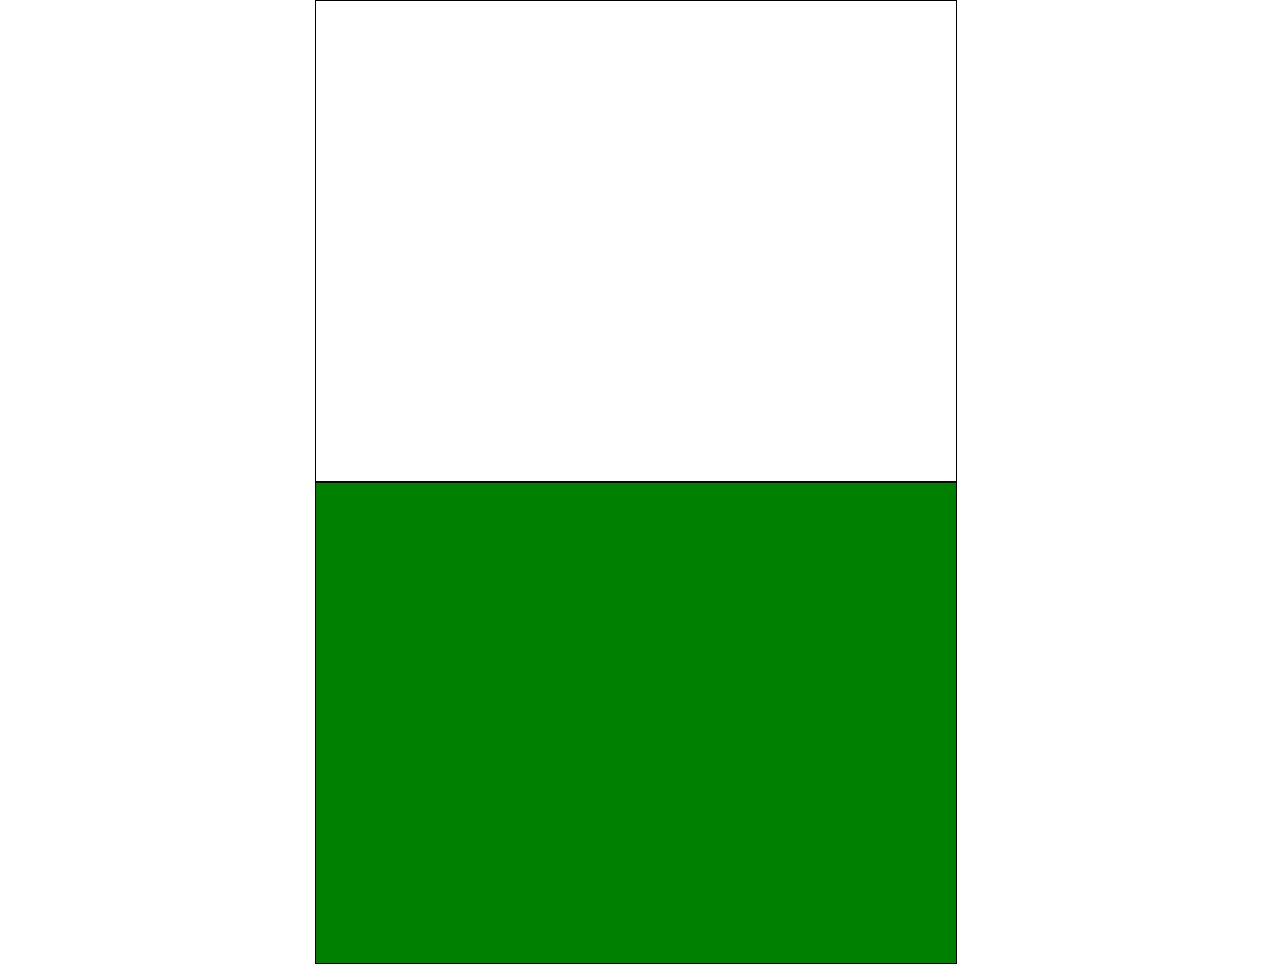
==== commit bfd4cb5b: "Port to pure js-aruco completed (skarf.js removed)" ====
--- a/editor_view.html
+++ b/editor_view.html
@@ -13,522 +13,269 @@
 
     <!--load 3D libraries-->
     <script type="text/javascript" src="js/threejs/three.min.js"></script>
-    <script type="text/javascript" src="js/threejs/Detector.js"></script>
-    <script type="text/javascript" src="js/threejs/stats.min.js"></script>
-    <script type="text/javascript" src="js/threejs/OrbitControls.js"></script>
-    <script type="text/javascript" src="js/threejs/OBJMTLLoader.js"></script>
-    <script type="text/javascript" src="js/threejs/MTLLoader.js"></script>
-    <script type="text/javascript" src="js/threejs/BinaryLoader.js"></script>
-    <script type="text/javascript" src="js/dat.gui/dat.gui.min.js"></script>
 
     <!--load AR libraries-->
     <script type="text/javascript" src="js/js-aruco/svd.js"></script>
     <script type="text/javascript" src="js/js-aruco/posit1.js"></script>
     <script type="text/javascript" src="js/js-aruco/cv.js"></script>
     <script type="text/javascript" src="js/js-aruco/aruco.js"></script>
-    <script type="text/javascript" src="js/skarf.min.js"></script>
-
-    <!--load webcam streaming libraries-->
-    <script type="text/javascript" src="js/video/webrtc_adapter.js"></script>
-    <script type="text/javascript" src="js/video/streamvideo.js"></script>
 
     <script>
-        var MARKER_SIZE = 35.0; //millimeters
-
-        var clock = new THREE.Clock();
-        var lookAtPoint = new THREE.Vector3();
-
-        var isOrbiting = true;
-        var canvas, canvasWidth, canvasHeight;
-        var skarf, skarfJsAruco;
-        var trackingLibObjects = {};
-
-        var options = {
-            trackingLib: 'js-aruco',
-            trackingSceneThreshold: 128,
-            trackingSceneMultipleTrackers: false,
-            cameraMotionAutoOrbit: false,
-            cameraMotionRadius: 0.2,
-            cameraMotionSpeed: 0.2,
-            cameraMotionTiltAmp: 0.2,
-            cameraMotionTiltOffset: 0.1,
-            togglePauseOrbit: function () {
-                isOrbiting = !isOrbiting;
-            },
-            displayRefCube: false,
-            displayDebugView: false,
-            displayOriginPlane: false,
-            displayWireframe: false,
-            displayLocalAxis: false
-        };
-
-        function checkWebGl() {
-            if (!Detector.webgl) {
-                $('div').remove();
-                Detector.addGetWebGLMessage();
-                throw new Error('Your browser does not seem to support WebGL');
-            }
+    var video, canvas, context, imageData, detector, posit;
+    var scene, renderer, camera, model, texture;
+    var step = 0.0;
+    var modelSize = 35.0; //millimeters
+    var updateScene; //Function
+    var map = {};
+    
+    function onLoad(){
+      video = document.getElementById("video");
+      canvas = document.getElementById("canvas");
+      context = canvas.getContext("2d");
+    
+      canvas.width = parseInt(canvas.style.width);
+      canvas.height = parseInt(canvas.style.height);
+      
+      navigator.getUserMedia = navigator.getUserMedia || navigator.webkitGetUserMedia || navigator.mozGetUserMedia;
+      if (navigator.getUserMedia){
+        init();
+      }
+    };
+    
+    function init(){
+      navigator.getUserMedia({video:true}, 
+        function (stream){
+          if (window.webkitURL) {
+            video.src = window.webkitURL.createObjectURL(stream);
+          } else if (video.mozSrcObject !== undefined) {
+            video.mozSrcObject = stream;
+          } else {
+            video.src = stream;
+          }
+        },
+        function(error){
         }
-
-        var vfov;
-        var trackSceneRenderer, trackSceneScene, trackSceneCamera, trackSceneCameraControls;
-        var trackScenePlaneMesh, trackScenePlaneMesh2, trackScenePlaneMesh3;
-        var refCubeMesh, refCubeMesh2, refCubeMesh3;
-        var composer;
-        var source;
-
-
-
-
-        var markerImages = [
-            THREE.ImageUtils.loadTexture('markers/js-aruco/1001.png'),
-            THREE.ImageUtils.loadTexture('markers/js-aruco/446.png'),
-            THREE.ImageUtils.loadTexture('markers/js-aruco/923.png')
-        ]
-
-        function setupThreejsTrackingScene() {
-
-            //renderer
-            trackSceneRenderer = new THREE.WebGLRenderer({
-                antialias: true
-            });
-            trackSceneRenderer.setSize(canvasWidth, canvasHeight);
-            trackSceneRenderer.setClearColor('#888888', 1);
-            var $threejsTrackSceneContainerElem = $('#mainTracking3dScene div:eq(0)');
-            $threejsTrackSceneContainerElem.after(trackSceneRenderer.domElement);
-            source = trackSceneRenderer.domElement;
-
-            //scene
-            trackSceneScene = new THREE.Scene();
-
-            //camera
-            vfov = 40;
-            trackSceneCamera = new THREE.PerspectiveCamera(vfov, canvasWidth / canvasHeight, 0.1, 1000);
-            trackSceneCamera.position.set(0.25, 0.25, 0.25);
-            trackSceneCamera.lookAt(new THREE.Vector3(0, 0, 0));
-            trackSceneCameraControls = new THREE.OrbitControls(trackSceneCamera);
-            trackSceneCameraControls.modifierKey = 'alt';
-
-            //plane
-            trackScenePlaneMesh = new THREE.Mesh(
-                new THREE.PlaneGeometry(0.1, 0.1, 2, 2),
-                new THREE.MeshBasicMaterial()
-            );
-            trackScenePlaneMesh.geometry.applyMatrix(new THREE.Matrix4().makeRotationX(-Math.PI / 2));
-            trackSceneScene.add(trackScenePlaneMesh);
-
-            //plane 2
-            trackScenePlaneMesh2 = new THREE.Mesh(
-                new THREE.PlaneGeometry(0.1, 0.1, 2, 2),
-                new THREE.MeshBasicMaterial()
-            );
-            trackScenePlaneMesh2.geometry.applyMatrix(new THREE.Matrix4().makeRotationX(-Math.PI / 2));
-            trackScenePlaneMesh2.position.x = 0.11;
-            trackScenePlaneMesh2.position.z = -0.07;
-            trackSceneScene.add(trackScenePlaneMesh2);
-
-            //plane 3
-            trackScenePlaneMesh3 = new THREE.Mesh(
-                new THREE.PlaneGeometry(0.1, 0.1, 2, 2),
-                new THREE.MeshBasicMaterial()
-            );
-            trackScenePlaneMesh3.geometry.applyMatrix(new THREE.Matrix4().makeRotationX(-Math.PI / 2));
-            trackScenePlaneMesh3.position.x = -0.14;
-            trackScenePlaneMesh3.position.z = -0.02;
-            trackSceneScene.add(trackScenePlaneMesh3);
-
-            //reference cube
-            refCubeMesh = new THREE.Mesh(
-                new THREE.CubeGeometry(0.1, 0.1, 0.1),
-                new THREE.MeshBasicMaterial({
-                    color: 0x00ff00,
-                    side: THREE.DoubleSide,
-                    wireframe: true,
-                    depthTest: false,
-                    depthWrite: false
-                })
-            );
-            refCubeMesh.position.y = 0.05;
-            trackSceneScene.add(refCubeMesh);
-
-            //reference cube 2
-            refCubeMesh2 = new THREE.Mesh(
-                new THREE.CubeGeometry(0.1, 0.1, 0.1),
-                new THREE.MeshBasicMaterial({
-                    color: 0x00ff00,
-                    side: THREE.DoubleSide,
-                    wireframe: true,
-                    depthTest: false,
-                    depthWrite: false
-                })
-            );
-            refCubeMesh2.position.x = trackScenePlaneMesh2.position.x;
-            refCubeMesh2.position.y = 0.05;
-            refCubeMesh2.position.z = trackScenePlaneMesh2.position.z;
-            trackSceneScene.add(refCubeMesh2);
-
-            //reference cube 3
-            refCubeMesh3 = new THREE.Mesh(
-                new THREE.CubeGeometry(0.1, 0.1, 0.1),
-                new THREE.MeshBasicMaterial({
-                    color: 0x00ff00,
-                    side: THREE.DoubleSide,
-                    wireframe: true,
-                    depthTest: false,
-                    depthWrite: false
-                })
-            );
-            refCubeMesh3.position.x = trackScenePlaneMesh3.position.x;
-            refCubeMesh3.position.y = 0.05;
-            refCubeMesh3.position.z = trackScenePlaneMesh3.position.z;
-            trackSceneScene.add(refCubeMesh3);
+      );
+      
+      detector = new AR.Detector();
+      posit = new POS.Posit(modelSize, canvas.width);
+
+      createRenderer();
+      createScenes();
+
+      requestAnimationFrame(tick);
+    };
+	
+	function createRenderer(){
+      renderer = new THREE.WebGLRenderer();
+      renderer.setClearColor(0xffff00, 1);
+      renderer.setSize(canvas.width, canvas.height);
+      document.getElementById("container").appendChild(renderer.domElement);
+      scene = new THREE.Scene();
+      camera = new THREE.PerspectiveCamera(40, canvas.width / canvas.height, 1, 1000);
+      scene.add(camera);
+
+      // directional lighting
+      var directionalLight = new THREE.DirectionalLight(0xffffff);
+      directionalLight.position.set(1, 1, 1).normalize();
+      scene.add(directionalLight);
+    };
+    
+    function snapshot(){
+      context.drawImage(video, 0, 0, canvas.width, canvas.height);
+      imageData = context.getImageData(0, 0, canvas.width, canvas.height);
+    };
+    
+    function drawCorners(markers){
+      var corners, corner, i, j;
+    
+      context.lineWidth = 3;
+
+      for (i = 0; i < markers.length; ++ i){
+        corners = markers[i].corners;
+        
+        context.strokeStyle = "red";
+        context.beginPath();
+        
+        for (j = 0; j < corners.length; ++ j){
+          corner = corners[j];
+          context.moveTo(corner.x, corner.y);
+          corner = corners[(j + 1) % corners.length];
+          context.lineTo(corner.x, corner.y);
         }
 
-        var renderer, scene, cameraJsAruco;
-        var keyLight, fillLight;
-        var materials = [];
-        var originPlaneMesh;
-
-        function setupMainScene() {
-
-            //create renderer
-            renderer = new THREE.WebGLRenderer({
-                antialias: true
-            });
-            renderer.setSize(640, 360);
-            renderer.setClearColor('#081419', 1);
-            renderer.shadowMapEnabled = true;
-            renderer.shadowMapType = THREE.PCFShadowMap;
-            renderer.shadowMapSoft = true;
-            var $threejsContainerElem = $('#threejs-container');
-            $threejsContainerElem.append(renderer.domElement);
-
-            //create scene
-            scene = new THREE.Scene();
-
-            //create cameras
-            cameraJsAruco = new THREE.PerspectiveCamera(vfov, renderer.domElement.width / renderer.domElement.height, 0.1, 1000);
-            cameraJsAruco.position.set(8, 8, 15);
-            cameraJsAruco.lookAt(new THREE.Vector3(0, 0, 0));
-            cameraJsAruco.matrixAutoUpdate = false;
-
-            //create plane at origin
-            var originPlaneGeom = new THREE.PlaneGeometry(MARKER_SIZE * 3, MARKER_SIZE * 3, 1, 1);
-            originPlaneGeom.applyMatrix(new THREE.Matrix4().makeRotationX(-Math.PI / 2));
-            var originPlaneMaterial = new THREE.MeshPhongMaterial({
-                color: 0x99ff66,
-                side: THREE.DoubleSide,
-                wireframe: false
-            });
-            materials.push(originPlaneMaterial);
-            originPlaneMesh = new THREE.Mesh(originPlaneGeom, originPlaneMaterial);
-            originPlaneMesh.castShadow = true;
-            originPlaneMesh.receiveShadow = true;
-            scene.add(originPlaneMesh);
-
-            //setup lights
-            scene.add(new THREE.AmbientLight(0x111111));
-
-            keyLight = new THREE.DirectionalLight(0xffffff, 1.0);
-            keyLight.position.set(-50, 75, 75);
-            keyLight.target.position.set(0, 0, 0);
-            keyLight.castShadow = true;
-            keyLight.shadowCameraNear = 60;
-            keyLight.shadowCameraFar = 200;
-            keyLight.shadowCameraRight = 150;
-            keyLight.shadowCameraLeft = -150;
-            keyLight.shadowCameraTop = 150;
-            keyLight.shadowCameraBottom = -150;
-            // keyLight.shadowCameraVisible = true;
-            keyLight.shadowBias = 0.0001;
-            keyLight.shadowDarkness = 0.5;
-            keyLight.shadowMapWidth = 1024;
-            keyLight.shadowMapHeight = 1024;
-            scene.add(keyLight);
-
-            fillLight = new THREE.DirectionalLight(0xffffff, 0.7);
-            fillLight.position.set(25, 75, 75);
-            fillLight.target.position.set(0, 0, 0);
-            scene.add(fillLight);
+        context.stroke();
+        context.closePath();
+        
+        context.strokeStyle = "green";
+        context.strokeRect(corners[0].x - 2, corners[0].y - 2, 4, 4);
+      }
+    };
+    
+    function render(){
+      renderer.autoClear = false;
+      renderer.clear();
+      renderer.render(scene, camera);
+    };
+    
+    function createScenes(){
+      texture = createTexture();
+      scene.add(texture);
+      //model = createModel();
+      //scene.add(model);
+    };
+    
+    function createTexture(){
+      var texture = new THREE.Texture(video),
+          object = new THREE.Object3D(),
+          geometry = new THREE.PlaneGeometry(1.0, 1.0, 0.0),
+          material = new THREE.MeshBasicMaterial( {map: texture, depthTest: false, depthWrite: false} ),
+          mesh = new THREE.Mesh(geometry, material);
+      
+      object.position.z = -1;
+      
+      object.add(mesh);
+      
+      return object;
+    };
+    
+    function createModel(name){
+      var object = new THREE.Object3D();
+      var mesh;
+      var loader = new THREE.JSONLoader();
+      loader.load("./models/"+name+"/"+name+".js", function (geometry, materials) {
+            mesh = new THREE.Mesh(geometry, new THREE.MeshFaceMaterial( materials ));
+            object.add(mesh);
+            mesh.scale.set( 0.5, 0.5, 0.5 );
+        }, "models/"+name+"/");
+      return object;
+    };
+    
+    updateScene = function(markers){
+      /*var corners, corner, pose, i;
+      
+      if (markers.length > 0){
+        corners = markers[0].corners;
+        
+        for (i = 0; i < corners.length; ++ i){
+          corner = corners[i];
+          
+          corner.x = corner.x - (canvas.width / 2);
+          corner.y = (canvas.height / 2) - corner.y;
         }
-
-        function setupSkarf() {
-            //INICIO VIDEO
-            sourceVideoTrack = $('#mainVideo')[0];
-            //FIN VIDEO  
-
-            skarfJsAruco = new SKARF.Skarf({
-
-                arLibType: 'jsaruco',
-                trackingElem: sourceVideoTrack,
-                markerSize: MARKER_SIZE,
-                verticalFov: vfov,
-                debug: options.displayDebugView,
-
-                canvasContainerElem: $('#canvas-container'),
-
-                renderer: renderer,
-                scene: scene,
-                camera: cameraJsAruco,
-
-                markersJsonFile: 'models/test.json'
-
-            });
-            trackingLibObjects['js-aruco'] = skarfJsAruco;
-
-            skarf = trackingLibObjects[options.trackingLib];
-        }
-
-        var stats;
-
-        function setupStats() {
-            stats = new Stats();
-            var $threejsContainerParentElem = $('#threejs-container-parent');
-            $threejsContainerParentElem.append(stats.domElement);
-        }
-
-        var gui;
-        var trackingFolder, cameraMotionFolder, displayFolder;
-
-        function setupGui() {
-
-            gui = new dat.GUI();
-            // gui.close();  //close GUI by default
-
-            //tracking scene folder
-            trackingFolder = gui.addFolder('Tracking');
-            trackingFolder.open();
-
-            var control = trackingFolder.add(options, 'trackingLib', 'jsaruco').name('Lib');
-
-            function changeTrackingLib(value) {
-
-                console.log('Using tracking lib: ' + value);
-
-                //hide all models of the current skarf
-                var renderer = skarf.getRenderer();
-                renderer.hideAllModels();
-
-                //swap the marker images
-                trackScenePlaneMesh.material.map = markerImages[0];
-                trackScenePlaneMesh2.material.map = markerImages[1];
-                trackScenePlaneMesh3.material.map = markerImages[2];
-
-                //swap the tracking lib
-                skarf = trackingLibObjects[value];
-            }
-            control.onChange(changeTrackingLib);
-            changeTrackingLib(options.trackingLib);
-
-            control = trackingFolder.add(options, 'trackingSceneThreshold', 0, 255).name('Threshold');
-
-            function trackingThreshold_onChange(value) {
-                var arLib = skarf.getArLib();
-                if (arLib instanceof SKARF.JsArToolKitArLib) {
-                    arLib.setThreshold(value);
-                }
-            }
-            control.onChange(trackingThreshold_onChange);
-
-            control = trackingFolder.add(options, 'trackingSceneMultipleTrackers').name('Multiple Markers');
-
-            function toggleMultipleMarkers(value) {
-                trackScenePlaneMesh2.visible = value;
-                trackScenePlaneMesh3.visible = value;
-                refCubeMesh2.visible = value && options.displayRefCube;
-                refCubeMesh3.visible = value && options.displayRefCube;
-            }
-            control.onChange(toggleMultipleMarkers);
-            toggleMultipleMarkers(options.trackingSceneMultipleTrackers);
-
-            //camera motion folder
-            cameraMotionFolder = gui.addFolder('Camera Motion');
-            cameraMotionFolder.open();
-
-            control = cameraMotionFolder.add(options, 'cameraMotionAutoOrbit').name('Auto Orbit');
-
-            function toggleCameraMotionAutoOrbit(value) {
-                //always turn orbiting on when auto orbit is turned on
-                isOrbiting = true;
-            }
-            control.onChange(toggleCameraMotionAutoOrbit);
-
-            control = cameraMotionFolder.add(options, 'cameraMotionRadius', 0.1, 1.0).name('Radius');
-
-            control = cameraMotionFolder.add(options, 'cameraMotionSpeed', 0.1, 2.0).name('Speed');
-
-            control = cameraMotionFolder.add(options, 'cameraMotionTiltAmp', 0.0, 1.0).name('Tilt Amp');
-
-            control = cameraMotionFolder.add(options, 'cameraMotionTiltOffset', 0.0, 0.5).name('Tilt Offset');
-
-            control = cameraMotionFolder.add(options, 'togglePauseOrbit').name('Pause');
-
-            //display folder
-            displayFolder = gui.addFolder('Display');
-            displayFolder.open();
-
-            control = displayFolder.add(options, 'displayRefCube').name('Reference Cube');
-
-            function toggleRefCube(value) {
-                refCubeMesh.visible = value;
-                refCubeMesh2.visible = value && options.trackingSceneMultipleTrackers;
-                refCubeMesh3.visible = value && options.trackingSceneMultipleTrackers;
-            }
-            control.onChange(toggleRefCube);
-            toggleRefCube(options.displayRefCube);
-
-            control = displayFolder.add(options, 'displayDebugView').name('Debug View');
-
-            function toggleDebugView(value) {
-                var arLib = skarf.getArLib();
-                arLib.setDebug(value);
-            }
-            control.onChange(toggleDebugView);
-            toggleDebugView(options.displayDebugView);
-
-            control = displayFolder.add(options, 'displayOriginPlane').name('Origin Plane');
-
-            function toggleOriginPlane(value) {
-                originPlaneMesh.visible = value;
-            }
-            control.onChange(toggleOriginPlane);
-            toggleOriginPlane(options.displayOriginPlane);
-
-            control = displayFolder.add(options, 'displayWireframe').name('Wireframe');
-
-            function toggleWireframe(value) {
-                var renderer = skarf.getRenderer();
-                renderer.setWireframeVisible(value);
-                var i, len;
-                for (i = 0, len = materials.length; i < len; i++) {
-                    materials[i].wireframe = value;
-                }
-            }
-            control.onChange(toggleWireframe);
-            toggleWireframe(options.displayWireframe);
-
-            control = displayFolder.add(options, 'displayLocalAxis').name('Local Axis');
-
-            function toggleLocalAxis(value) {
-                var renderer = skarf.getRenderer();
-                renderer.setLocalAxisVisible(value);
-            }
-            control.onChange(toggleLocalAxis);
-            toggleLocalAxis(options.displayLocalAxis);
-        }
-
-        var video;
-
-        function setupVideo() {
-            video = $('#mainVideo')[0];
-        }
-
-
-        var ctx;
-        var markers = {};
-        var t = 0;
-        $(document).ready(function () {
-
-            //check for WebGL
-            checkWebGl();
-
-            console.log('Document is ready.');
-
-            //get canvas
-            canvas = $('#mainCanvas')[0];
-            canvasWidth = canvas.width;
-            canvasHeight = canvas.height;
-            ctx = canvas.getContext('2d');
-
-            //setup tracking scene
-            setupThreejsTrackingScene();
-
-            //setup main scene
-            setupMainScene();
+        
+        pose = posit.pose(corners);
+        
+        updateObject(model, pose.bestRotation, pose.bestTranslation);
+
+        //updatePose("pose1", pose.bestError, pose.bestRotation, pose.bestTranslation);
+        //updatePose("pose2", pose.alternativeError, pose.alternativeRotation, pose.alternativeTranslation);
+        
+        //step += 0.025;
+        
+        //model.rotation.z -= step;
+      }*/
+      if(markers.length>0)
+      	console.log("marker",markers);
+      texture.children[0].material.map.needsUpdate = true;
+    };
+    
+    function updateObject(object, rotation, translation){
+      object.scale.x = modelSize;
+      object.scale.y = modelSize;
+      object.scale.z = modelSize;
+      
+      object.rotation.x = -Math.asin(-rotation[1][2]);
+      object.rotation.y = -Math.atan2(rotation[0][2], rotation[2][2]);
+      object.rotation.z = Math.atan2(rotation[1][0], rotation[1][1]);
+
+      object.position.x = translation[0];
+      object.position.y = translation[1];
+      object.position.z = -translation[2];
+    };
+    
+     function updatePose(id, error, rotation, translation){
+      var yaw = -Math.atan2(rotation[0][2], rotation[2][2]);
+      var pitch = -Math.asin(-rotation[1][2]);
+      var roll = Math.atan2(rotation[1][0], rotation[1][1]);
+      
+      var d = document.getElementById(id);
+      d.innerHTML = " error: " + error
+                  + "<br/>"
+                  + " x: " + (translation[0] | 0)
+                  + " y: " + (translation[1] | 0)
+                  + " z: " + (translation[2] | 0)
+                  + "<br/>"
+                  + " yaw: " + Math.round(-yaw * 180.0/Math.PI)
+                  + " pitch: " + Math.round(-pitch * 180.0/Math.PI)
+                  + " roll: " + Math.round(roll * 180.0/Math.PI);
+    };
+    
+    function tick(){
+      requestAnimationFrame(tick);
+      
+      if (video.readyState === video.HAVE_ENOUGH_DATA){
+        snapshot();
+
+        var markers = detector.detect(imageData);
+        //drawCorners(markers);
+        updateScene(markers);
+        
+        render();
+      }
+    };
+    
+    window.onload = onLoad;
+    
+    /*******************************************************/
+    /*function checkWebGl() {
+         if (!Detector.webgl) {
+             $('div').remove();
+             Detector.addGetWebGLMessage();
+             throw new Error('Your browser does not seem to support WebGL');
+         }
+    };
+    */
+    function transformCorners(corners){
+    	var j;
+    	for (j = 0; j<corners.length;++j){
+    		corners[j].x = corners[j].x - (canvas.width / 2);
+          	corners[j].y = (canvas.height / 2) - corners[j].y;
+    	}
+    	return corners;
+    }
             
-            //setup skarf
-            setupSkarf();
-            
-            //setup stats monitor
-            setupStats();
-            
-            //setup GUI
-            setupGui();
-            
-            //stream to video element
-            setupVideo();
-
-            //main loop
-
-            //INICIO VIDEO
-            streamVideo(video);
-            //FINAL DE 
-            function loop() {
-
-                var dt = clock.getDelta(); //have to call this before getElapsedTime()
-                var time = clock.getElapsedTime();
-
-                //update tracking camera
-                if (options.cameraMotionAutoOrbit) {
-                    if (isOrbiting) {
-                        t += dt;
-                        trackSceneCamera.position.x = options.cameraMotionRadius * Math.sin(options.cameraMotionSpeed * t);
-                        trackSceneCamera.position.y = (options.cameraMotionTiltAmp / 2.0) * Math.sin(options.cameraMotionSpeed * t) + (options.cameraMotionTiltAmp / 2.0) + options.cameraMotionTiltOffset;
-                        trackSceneCamera.position.z = options.cameraMotionRadius * Math.cos(options.cameraMotionSpeed * t);
-                        trackSceneCamera.lookAt(lookAtPoint);
-                    }
-                } else {
-                    trackSceneCameraControls.update();
-                }
-
-                //update tracking scene
-                trackSceneRenderer.autoClear = false;
-                trackSceneRenderer.clear();
-                trackSceneRenderer.render(trackSceneScene, trackSceneCamera);
-
-
-                //update skarf
-                skarf.update(dt);
-
-                //update stats
-                stats.update();
-
-                requestAnimationFrame(loop);
-            }
             window.run = function run(generatedCode){
-                console.log('generatedCode inside view iframe'. generatedCode)
-                var url = 'data:text/json;charset=utf8,' + encodeURIComponent(generatedCode);
-                window.open(url, '_blank');
-                window.focus();
-                //start main loop
-                loop();
+            	var openfunction, closefunction;
+            	openfunction = "updateScene = function(markers) {"+
+            	"var corners, corner, pose, i,k;"+
+      			"for (i=0; i<markers.length; ++i){"/*+
+        		"corners = transformCorners(markers[i].corners);"+
+        		"pose = posit.pose(corners);"*/;
+        		//updateObject(model, pose.bestRotation, pose.bestTranslation);
+        		generatedCode=openfunction+generatedCode;
+
+                closefunction = "}"+
+                "texture.children[0].material.map.needsUpdate = true; };";
+                generatedCode+=closefunction;
+                
+                console.log('generatedCode inside view iframe', generatedCode);
+                eval(generatedCode);
            }
-        });
+        //});
     </script>
 </head>
 
 <body>
-    <div class="invisible" id="mainTracking3dScene">
-        <div class="caption">Three.js 3D scene for tracking</div>
-        <div class="caption">[ Alt+LMB: rotate ] [ Alt+MMB: pan ] [ Alt+RMB: zoom ]</div>
+	<video id="video" width=640 height=480 autoplay="true" style="display:none;"></video>
+	<div style="width: 100%;">
+    <div style="width: 650px; margin-left:auto; margin-right:auto;">
+    <div class="invisible">
+    	<canvas id="canvas" style="width: 640px; height: 480px; float: left; border: solid 1px black;"></canvas></div>
+      <div id="container" style="width: 640px; height: 480px; float: left; border: solid 1px black; background: green;"></div>
+      <!--div style="clear: both;"></div-->
     </div>
-    <div class="invisible" id="canvas-container">
-        <div class="caption">&lt;canvas&gt;</div>
-        <canvas id="mainCanvas" width="1280" height="720"></canvas>
-    </div>
-    <div class="invisible" id="debugCanvas-container">
-        <div class="caption">debug &lt;canvas&gt;</div>
-        <canvas id="debugCanvas" width="1280" height="720"></canvas>
-    </div>
-    <!--div class="container" id="threejs-container-parent"-->
-        <!--div class="caption">three.js &lt;canvas&gt;</div-->
-        <div id="threejs-container"></div>
-        <!--div class="caption">[ Alt+LMB: rotate ] [ Alt+MMB: pan ] [ Alt+RMB: zoom ]</div-->
-    <!--/div-->
-    <div class="invisible" id="video-container">
-        <div class="caption">&lt;video&gt;</div>
-        <video id="mainVideo" width="640" height="480" autoplay="autoplay" muted="true"></video>
-    </div>
+  </div>
 </body>
 
-</html>+</html>
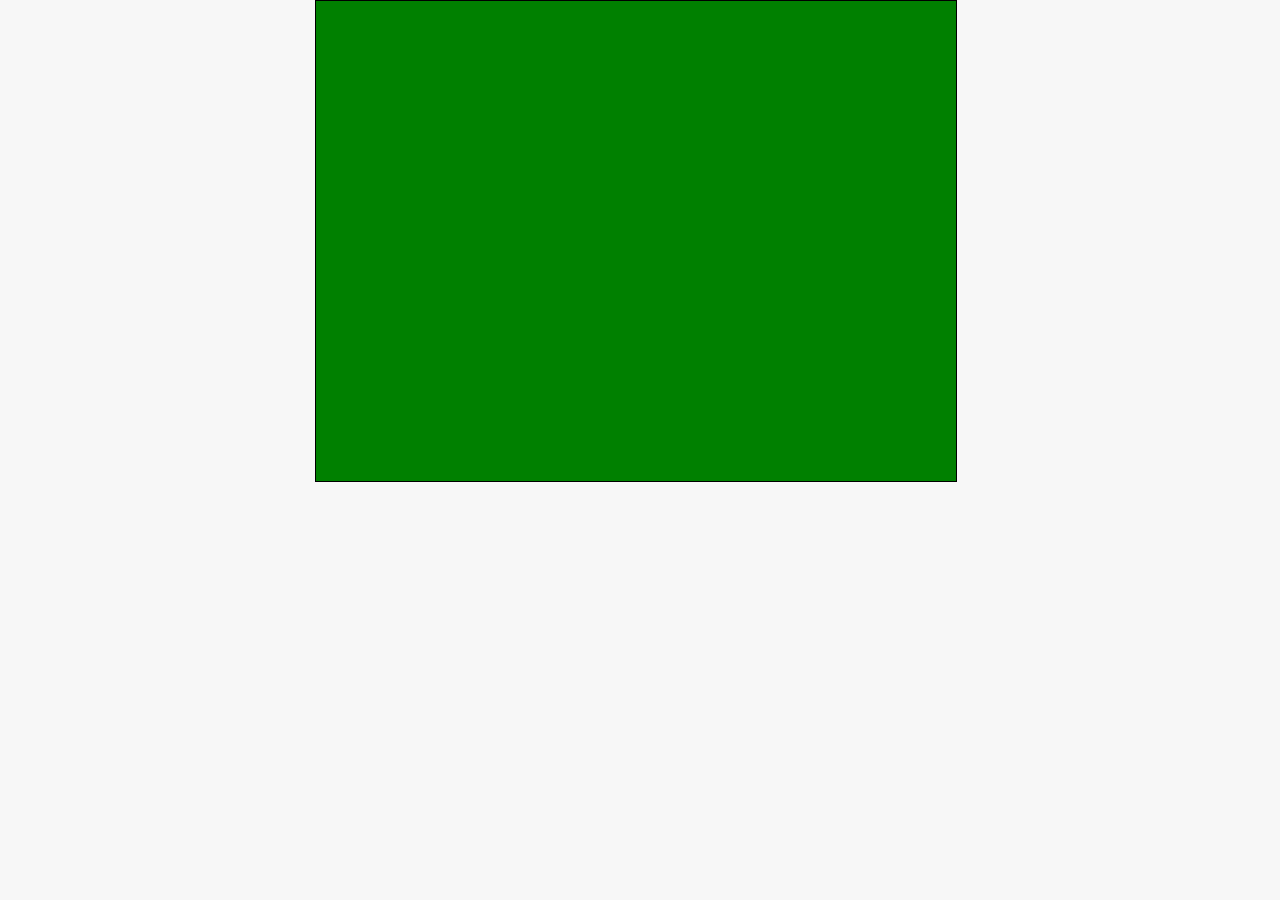
==== commit 112c385c: "Añadido bloque para animaciones. Un par de animaciones de prueba" ====
--- a/editor_view.html
+++ b/editor_view.html
@@ -170,13 +170,20 @@
 
         //updatePose("pose1", pose.bestError, pose.bestRotation, pose.bestTranslation);
         //updatePose("pose2", pose.alternativeError, pose.alternativeRotation, pose.alternativeTranslation);
-        
+        !!!!!!!!!!!!!!!!!!!!!!!!!!!!!!!!!!!!!!!!!!!!!!!!!!!!!!!!!!!!!!!!
         //step += 0.025;
         
         //model.rotation.z -= step;
+        $.getScript("my_lovely_script.js", function(){
+
+            alert("Script loaded and executed.");
+
+            // Use anything defined in the loaded script...
+        });
+        !!!!!!!!!!!!!!!!!!!!!!!!!!!!!!!!!!!!!!!!!!!!!!!!!!!!!!!!!!!!!!!!!!
       }*/
-      if(markers.length>0)
-      	console.log("marker",markers);
+      for(var m=0;m<markers.length;++m)
+      	console.log("marker",markers[m].id);
       texture.children[0].material.map.needsUpdate = true;
     };
     
--- a/css/style.css
+++ b/css/style.css
@@ -1,20 +1,74 @@
-html, body {
-  height: 100%;
+html{
+	height:100%
+	}
+body {
+    background: #F7F7F7;
+    margin: 0;
+    padding: 0;
+    height: 100%;
 }
-body {
-  background-color: #fff;
-  font-family: sans-serif;
-  margin-top: 0;
-  margin-bottom: 0;
+
+h1 {
+    font-weight: normal;
+    font-size: 140%;
+	 text-align: center;
 }
-h1 {
-  font-weight: normal;
-  font-size: 140%;
+
+h2 {
+    text-align: center;
 }
+
+h3 {
+    font-weight: normal;
+    font-style: italic;
+    text-align: center;
+}
+
 iframe {
   width: 100%;
   height: 100%;
   border-style: solid;
   border-color: #ddd;
   border-width: 0 1px 1px 0;
-}+}
+
+.invisible {
+    display: none;
+}
+
+.container {
+    margin: 2em auto 0;
+    width: 640px;
+    padding: 2em;
+    background: white;
+    -webkit-box-shadow: 0 1px 10px #D9D9D9;
+    -moz-box-shadow: 0 1px 10px #D9D9D9;
+    -ms-box-shadow: 0 1px 10px #D9D9D9;
+    -o-box-shadow: 0 1px 10px #D9D9D9;
+    box-shadow: 0 1px 10px #D9D9D9;
+}
+
+.caption {
+    font-style: italic;
+    text-align: center;
+    padding: 1em;
+}
+
+.translucent {
+    margin: 5px 100px 0;
+    width: 400px;
+    padding: 10px;
+    position: fixed;
+    top: 0;
+    left: 0;
+    background: rgba(128, 128, 128, 0.2);
+    border-radius: 5px;
+    font-family: Helvetica, serif;
+    font-style: italic;
+    font-size: 12px;
+    color: white;
+}
+
+#stats { position: absolute; top:0; left: 0 }
+#stats #fps #fpsText { color: #aaa !important }
+#stats #fps #fpsGraph { display: block }
